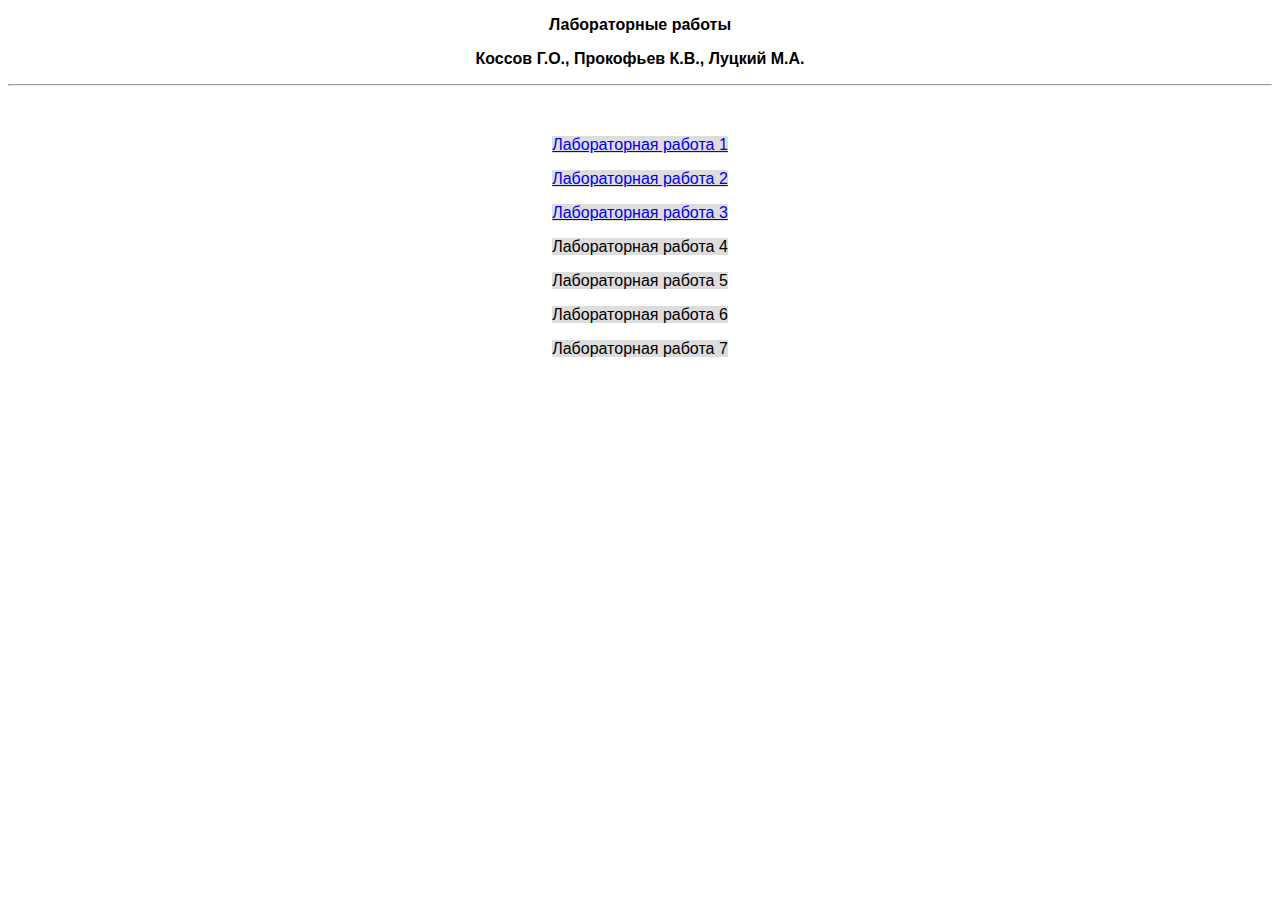
==== index.html @ 1d8c50e9 "Update index.html" ====
﻿<!DOCTYPE html>
<html>
<head>
	<title>be1.ru</title>
</head>
<body>
<p style="text-align:center"><strong><span style="font-family:Arial,Helvetica,sans-serif">Лабораторные работы</span></strong></p>

<p style="text-align:center"><strong><span style="font-family:Arial,Helvetica,sans-serif">Коссов Г.О., Прокофьев К.В., Луцкий М.А.</span></strong></p>

<hr />
<p>&nbsp;</p>

<p style="text-align:center"><a href="https://rf3d.github.io/2019.github.io/lab1.html"><span style="font-family:Arial,Helvetica,sans-serif"><span style="background-color:#dddddd">Лабораторная работа 1</span></span></a></p>

<p style="text-align:center"><a href="http://rf3d.github.io/2019.github.io/lab2.html"><span style="font-family:Arial,Helvetica,sans-serif"><span style="background-color:#dddddd">Лабораторная работа 2</span></span></a></p>

<p style="text-align:center"><a href="https://rf3d.github.io/2019.github.io/lab4.html"><span style="font-family:Arial,Helvetica,sans-serif"><span style="background-color:#dddddd">Лабораторная работа 3</span></span></a></p>

<p style="text-align:center"><span style="font-family:Arial,Helvetica,sans-serif"><span style="background-color:#dddddd">Лабораторная работа 4</span></span></p>

<p style="text-align:center"><span style="font-family:Arial,Helvetica,sans-serif"><span style="background-color:#dddddd">Лабораторная работа 5</span></span></p>

<p style="text-align:center"><span style="font-family:Arial,Helvetica,sans-serif"><span style="background-color:#dddddd">Лабораторная работа 6</span></span></p>

<p style="text-align:center"><span style="font-family:Arial,Helvetica,sans-serif"><span style="background-color:#dddddd">Лабораторная работа 7</span></span></p>

<p style="text-align:center">&nbsp;</p>

<p>&nbsp;</p>
</body>
</html>
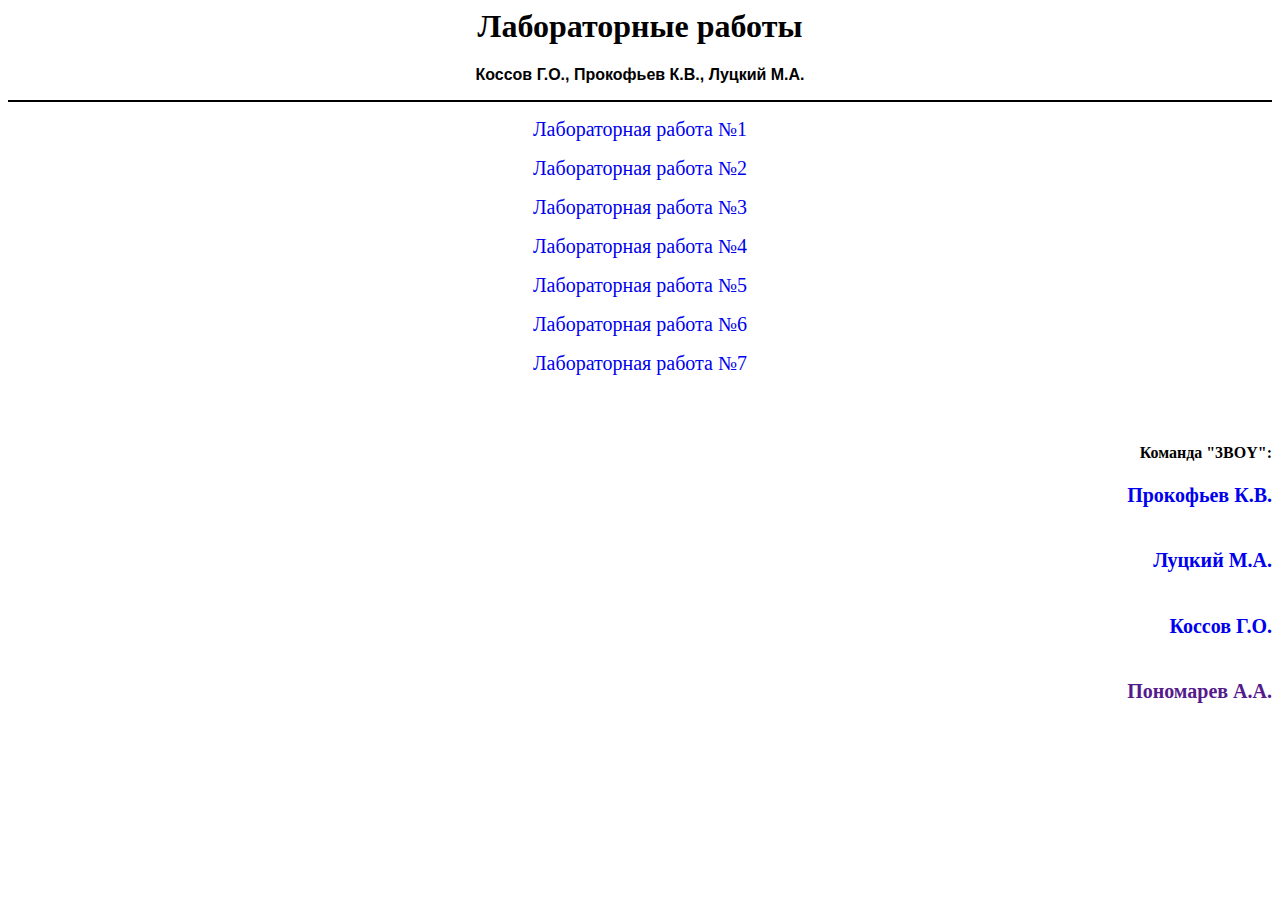
==== commit efe4d159: "Add files via upload" ====
--- a/index.html
+++ b/index.html
@@ -1,32 +1,28 @@
-﻿<!DOCTYPE html>
 <html>
-<head>
-	<title>be1.ru</title>
-</head>
-<body>
-<p style="text-align:center"><strong><span style="font-family:Arial,Helvetica,sans-serif">Лабораторные работы</span></strong></p>
+	<head>
+		<meta http-equiv="Content-Type" content="text/html; charset=utf-8">
+		<title>Лабораторные работы;</title>
+	</head>
+	<body>
+<style>
+a {text-decoration: none; font-size: 20px;}
+a:hover {text-decoration: underline;
+	color: #000002;}
+</style>
+	<center><h1>Лабораторные работы</h1></center>
+	<p style="text-align:center"><strong><span style="font-family:Arial,Helvetica,sans-serif">Коссов Г.О., Прокофьев К.В., Луцкий М.А.</span></strong></p>
 
-<p style="text-align:center"><strong><span style="font-family:Arial,Helvetica,sans-serif">Коссов Г.О., Прокофьев К.В., Луцкий М.А.</span></strong></p>
+<hr color="#000000">
+<p style="text-align: center;"><a href="https://really562.github.io/lab1.html" target="_blank">Лабораторная работа №1</a></p>
+<p style="text-align: center;"><a href="https://really562.github.io/lab2.html" target="_blank">Лабораторная работа №2</a></p>
+<p style="text-align: center;"><a href="https://really562.github.io/lab3.html" target="_blank">Лабораторная работа №3</a></p>
+<p style="text-align: center;"><a href="https://really562.github.io/lab4.html" target="_blank">Лабораторная работа №4</a></p>
+<p style="text-align: center;"><a href="https://really562.github.io/lab5.html" target="_blank">Лабораторная работа №5</a></p>
+<p style="text-align: center;"><a href="https://really562.github.io/lab6.html" target="_blank">Лабораторная работа №6</a></p>
+<p style="text-align: center;"><a href="https://really562.github.io/lab7.html" target="_blank">Лабораторная работа №7</a></p>
 
-<hr />
-<p>&nbsp;</p>
-
-<p style="text-align:center"><a href="https://rf3d.github.io/2019.github.io/lab1.html"><span style="font-family:Arial,Helvetica,sans-serif"><span style="background-color:#dddddd">Лабораторная работа 1</span></span></a></p>
-
-<p style="text-align:center"><a href="http://rf3d.github.io/2019.github.io/lab2.html"><span style="font-family:Arial,Helvetica,sans-serif"><span style="background-color:#dddddd">Лабораторная работа 2</span></span></a></p>
-
-<p style="text-align:center"><a href="https://rf3d.github.io/2019.github.io/lab4.html"><span style="font-family:Arial,Helvetica,sans-serif"><span style="background-color:#dddddd">Лабораторная работа 3</span></span></a></p>
-
-<p style="text-align:center"><span style="font-family:Arial,Helvetica,sans-serif"><span style="background-color:#dddddd">Лабораторная работа 4</span></span></p>
-
-<p style="text-align:center"><span style="font-family:Arial,Helvetica,sans-serif"><span style="background-color:#dddddd">Лабораторная работа 5</span></span></p>
-
-<p style="text-align:center"><span style="font-family:Arial,Helvetica,sans-serif"><span style="background-color:#dddddd">Лабораторная работа 6</span></span></p>
-
-<p style="text-align:center"><span style="font-family:Arial,Helvetica,sans-serif"><span style="background-color:#dddddd">Лабораторная работа 7</span></span></p>
-
-<p style="text-align:center">&nbsp;</p>
-
-<p>&nbsp;</p>
-</body>
+<h2 style="color: #000000; text-align: right;">&nbsp;</h2>
+<h4 style="text-align: right;">Команда "3BOY":</h4>
+<h5 style="text-align: right;"><p><a href="https://github.com/really562/really562.github.io" target="_blank"><b>Прокофьев К.В.</a></p><br><p><a href="https://github.lwts.ru" target="_blank"><b>Луцкий М.А.</a></p><br><p><a href="https://github.com/rf3d/2019.github.io" target="_blank"><b>Коссов Г.О.</a></p><br><p><a href="" target="_blank"><b>Пономарев А.А.</a></p></h5>
+	</body>
 </html>
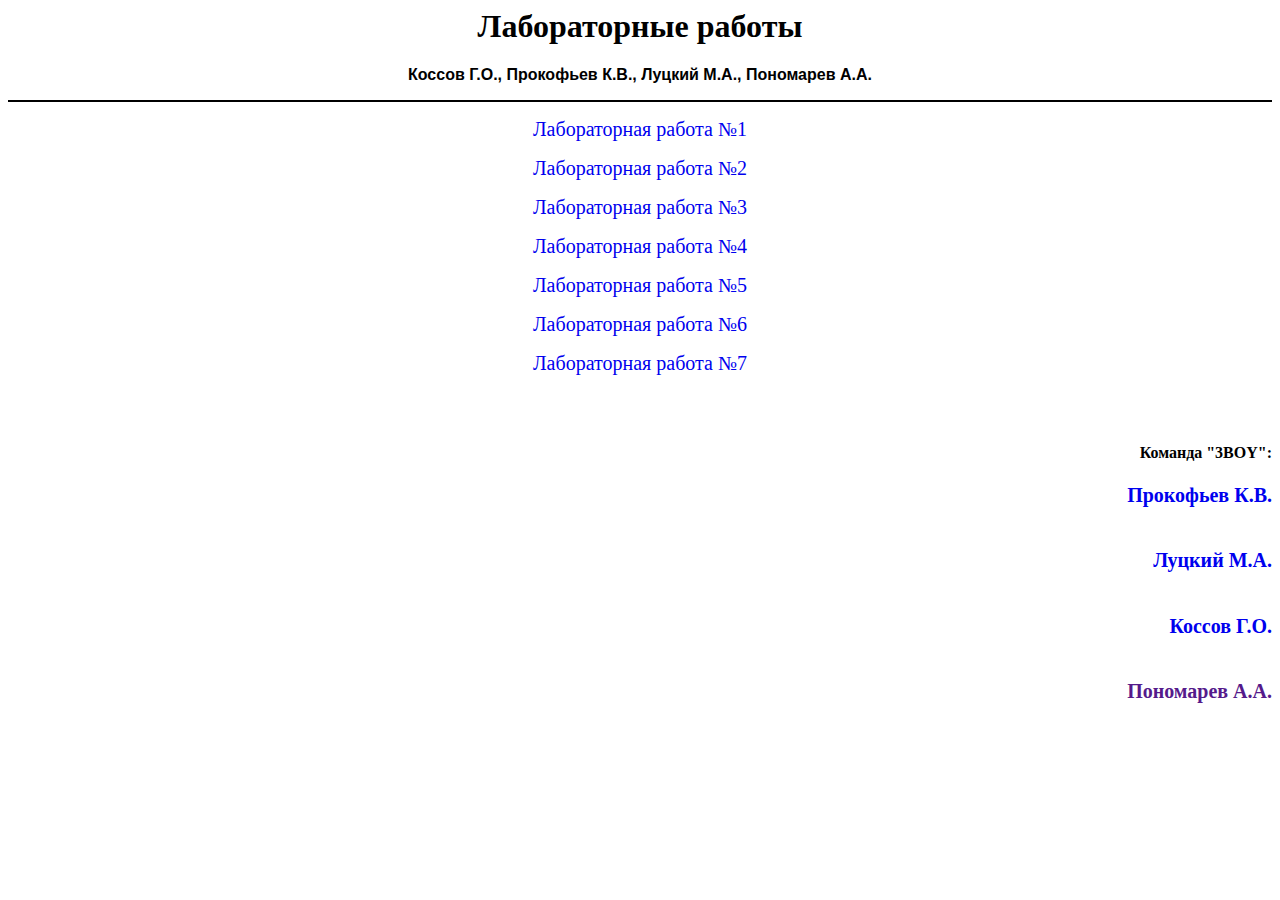
==== commit 14e96445: "Add files via upload" ====
--- a/index.html
+++ b/index.html
@@ -10,7 +10,7 @@
 	color: #000002;}
 </style>
 	<center><h1>Лабораторные работы</h1></center>
-	<p style="text-align:center"><strong><span style="font-family:Arial,Helvetica,sans-serif">Коссов Г.О., Прокофьев К.В., Луцкий М.А.</span></strong></p>
+	<p style="text-align:center"><strong><span style="font-family:Arial,Helvetica,sans-serif">Коссов Г.О., Прокофьев К.В., Луцкий М.А., Пономарев А.А.</span></strong></p>
 
 <hr color="#000000">
 <p style="text-align: center;"><a href="https://really562.github.io/lab1.html" target="_blank">Лабораторная работа №1</a></p>
